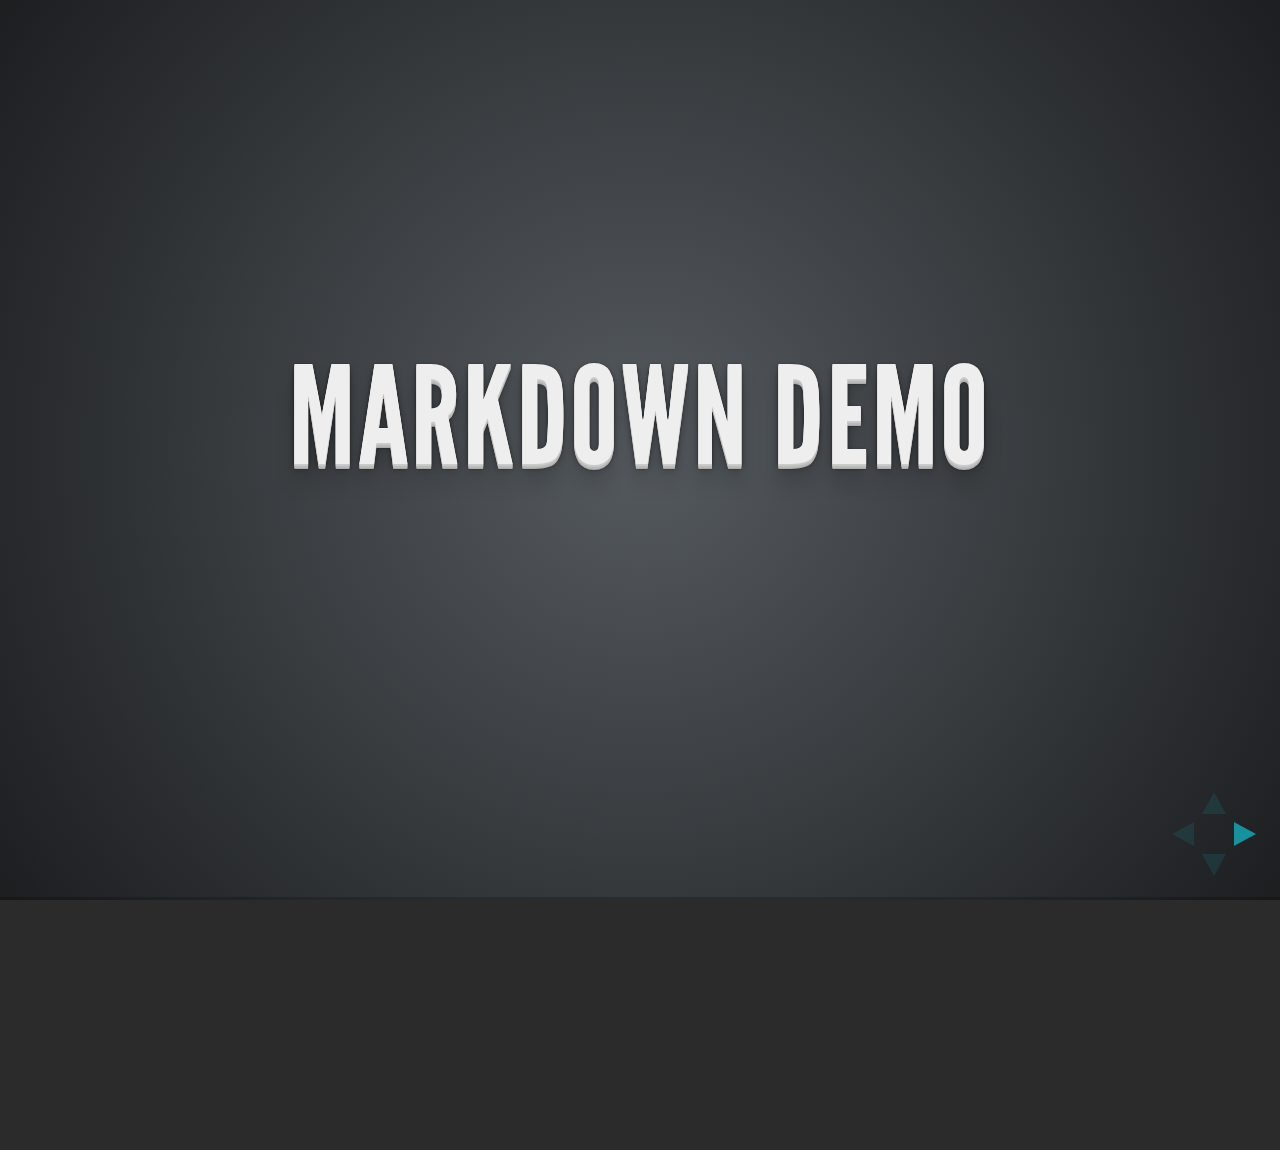
==== plugin/markdown/example.html @ 061650fe "Commit initial" ====
<!doctype html>
<html lang="en">

	<head>
		<meta charset="utf-8">

		<title>reveal.js - Markdown Demo</title>

		<link rel="stylesheet" href="../../css/reveal.css">
		<link rel="stylesheet" href="../../css/theme/default.css" id="theme">
	</head>

	<body>

		<div class="reveal">

			<div class="slides">

                <!-- Use external markdown resource, and separate slides by three newlines; vertical slides by two newlines -->
                <section data-markdown="example.md" data-separator="^\n\n\n" data-vertical="^\n\n"></section>

                <!-- Slides are separated by three dashes (quick 'n dirty regular expression) -->
                <section data-markdown data-separator="---">
                    <script type="text/template">
                        ## Demo 1
                        Slide 1
                        ---
                        ## Demo 1
                        Slide 2
                        ---
                        ## Demo 1
                        Slide 3
                    </script>
                </section>

                <!-- Slides are separated by newline + three dashes + newline, vertical slides identical but two dashes -->
                <section data-markdown data-separator="^\n---\n$" data-vertical="^\n--\n$">
                    <script type="text/template">
                        ## Demo 2
                        Slide 1.1

                        --

                        ## Demo 2
                        Slide 1.2

                        ---

                        ## Demo 2
                        Slide 2
                    </script>
                </section>

                <!-- No "extra" slides, since there are no separators defined (so they'll become horizontal rulers) -->
                <section data-markdown>
                    <script type="text/template">
                        A

                        ---

                        B

                        ---

                        C
                    </script>
                </section>

            </div>
		</div>

		<script src="../../lib/js/head.min.js"></script>
		<script src="../../js/reveal.js"></script>

		<script>

			Reveal.initialize({
				controls: true,
				progress: true,
				history: true,
				center: true,

				theme: Reveal.getQueryHash().theme,
				transition: Reveal.getQueryHash().transition || 'default',

				// Optional libraries used to extend on reveal.js
				dependencies: [
					{ src: '../../lib/js/classList.js', condition: function() { return !document.body.classList; } },
					{ src: 'showdown.js', condition: function() { return !!document.querySelector( '[data-markdown]' ); } },
					{ src: 'markdown.js', condition: function() { return !!document.querySelector( '[data-markdown]' ); } }
				]
			});

		</script>

	</body>
</html>
---- css/reveal.css ----
@charset "UTF-8";

/*!
 * reveal.js
 * http://lab.hakim.se/reveal-js
 * MIT licensed
 *
 * Copyright (C) 2013 Hakim El Hattab, http://hakim.se
 */


/*********************************************
 * RESET STYLES
 *********************************************/

html, body, .reveal div, .reveal span, .reveal applet, .reveal object, .reveal iframe,
.reveal h1, .reveal h2, .reveal h3, .reveal h4, .reveal h5, .reveal h6, .reveal p, .reveal blockquote, .reveal pre,
.reveal a, .reveal abbr, .reveal acronym, .reveal address, .reveal big, .reveal cite, .reveal code,
.reveal del, .reveal dfn, .reveal em, .reveal img, .reveal ins, .reveal kbd, .reveal q, .reveal s, .reveal samp,
.reveal small, .reveal strike, .reveal strong, .reveal sub, .reveal sup, .reveal tt, .reveal var,
.reveal b, .reveal u, .reveal i, .reveal center,
.reveal dl, .reveal dt, .reveal dd, .reveal ol, .reveal ul, .reveal li,
.reveal fieldset, .reveal form, .reveal label, .reveal legend,
.reveal table, .reveal caption, .reveal tbody, .reveal tfoot, .reveal thead, .reveal tr, .reveal th, .reveal td,
.reveal article, .reveal aside, .reveal canvas, .reveal details, .reveal embed,
.reveal figure, .reveal figcaption, .reveal footer, .reveal header, .reveal hgroup,
.reveal menu, .reveal nav, .reveal output, .reveal ruby, .reveal section, .reveal summary,
.reveal time, .reveal mark, .reveal audio, video {
	margin: 0;
	padding: 0;
	border: 0;
	font-size: 100%;
	font: inherit;
	vertical-align: baseline;
}

.reveal article, .reveal aside, .reveal details, .reveal figcaption, .reveal figure,
.reveal footer, .reveal header, .reveal hgroup, .reveal menu, .reveal nav, .reveal section {
	display: block;
}


/*********************************************
 * GLOBAL STYLES
 *********************************************/

html,
body {
	width: 100%;
	height: 100%;
	overflow: hidden;
}

body {
	position: relative;
	line-height: 1;
}

::selection {
	background: #FF5E99;
	color: #fff;
	text-shadow: none;
}


/*********************************************
 * HEADERS
 *********************************************/

.reveal h1,
.reveal h2,
.reveal h3,
.reveal h4,
.reveal h5,
.reveal h6 {
	-webkit-hyphens: auto;
	   -moz-hyphens: auto;
	        hyphens: auto;

	word-wrap: break-word;
}

.reveal h1 { font-size: 3.77em; }
.reveal h2 { font-size: 2.11em;	}
.reveal h3 { font-size: 1.55em;	}
.reveal h4 { font-size: 1em;	}


/*********************************************
 * VIEW FRAGMENTS
 *********************************************/

.reveal .slides section .fragment {
	opacity: 0;

	-webkit-transition: all .2s ease;
	   -moz-transition: all .2s ease;
	    -ms-transition: all .2s ease;
	     -o-transition: all .2s ease;
	        transition: all .2s ease;
}
	.reveal .slides section .fragment.visible {
		opacity: 1;
	}

.reveal .slides section .fragment.grow {
	opacity: 1;
}
	.reveal .slides section .fragment.grow.visible {
		-webkit-transform: scale( 1.3 );
		   -moz-transform: scale( 1.3 );
		    -ms-transform: scale( 1.3 );
		     -o-transform: scale( 1.3 );
		        transform: scale( 1.3 );
	}

.reveal .slides section .fragment.shrink {
	opacity: 1;
}
	.reveal .slides section .fragment.shrink.visible {
		-webkit-transform: scale( 0.7 );
		   -moz-transform: scale( 0.7 );
		    -ms-transform: scale( 0.7 );
		     -o-transform: scale( 0.7 );
		        transform: scale( 0.7 );
	}

.reveal .slides section .fragment.roll-in {
	opacity: 0;

	-webkit-transform: rotateX( 90deg );
	   -moz-transform: rotateX( 90deg );
	    -ms-transform: rotateX( 90deg );
	     -o-transform: rotateX( 90deg );
	        transform: rotateX( 90deg );
}
	.reveal .slides section .fragment.roll-in.visible {
		opacity: 1;

		-webkit-transform: rotateX( 0 );
		   -moz-transform: rotateX( 0 );
		    -ms-transform: rotateX( 0 );
		     -o-transform: rotateX( 0 );
		        transform: rotateX( 0 );
	}

.reveal .slides section .fragment.fade-out {
	opacity: 1;
}
	.reveal .slides section .fragment.fade-out.visible {
		opacity: 0;
	}

.reveal .slides section .fragment.highlight-red,
.reveal .slides section .fragment.highlight-green,
.reveal .slides section .fragment.highlight-blue {
	opacity: 1;
}
	.reveal .slides section .fragment.highlight-red.visible {
		color: #ff2c2d
	}
	.reveal .slides section .fragment.highlight-green.visible {
		color: #17ff2e;
	}
	.reveal .slides section .fragment.highlight-blue.visible {
		color: #1b91ff;
	}


/*********************************************
 * DEFAULT ELEMENT STYLES
 *********************************************/

/* Fixes issue in Chrome where italic fonts did not appear when printing to PDF */
.reveal:after {
  content: '';
  font-style: italic;
}

/* Ensure certain elements are never larger than the slide itself */
.reveal img,
.reveal video,
.reveal iframe {
	max-width: 95%;
	max-height: 95%;
}

/** Prevents layering issues in certain browser/transition combinations */
.reveal a {
	position: relative;
}

.reveal strong,
.reveal b {
	font-weight: bold;
}

.reveal em,
.reveal i {
	font-style: italic;
}

.reveal ol,
.reveal ul {
	display: inline-block;

	text-align: left;
	margin: 0 0 0 1em;
}

.reveal ol {
	list-style-type: decimal;
}

.reveal ul {
	list-style-type: disc;
}

.reveal ul ul {
	list-style-type: square;
}

.reveal ul ul ul {
	list-style-type: circle;
}

.reveal ul ul,
.reveal ul ol,
.reveal ol ol,
.reveal ol ul {
	display: block;
	margin-left: 40px;
}

.reveal p {
	margin-bottom: 10px;
	line-height: 1.2em;
}

.reveal q,
.reveal blockquote {
	quotes: none;
}

.reveal blockquote {
	display: block;
	position: relative;
	width: 70%;
	margin: 5px auto;
	padding: 5px;

	font-style: italic;
	background: rgba(255, 255, 255, 0.05);
	box-shadow: 0px 0px 2px rgba(0,0,0,0.2);
}
	.reveal blockquote p:first-child,
	.reveal blockquote p:last-child {
		display: inline-block;
	}
	.reveal blockquote:before {
		content: '\201C';
	}
	.reveal blockquote:after {
		content: '\201D';
	}

.reveal q {
	font-style: italic;
}
	.reveal q:before {
		content: '\201C';
	}
	.reveal q:after {
		content: '\201D';
	}

.reveal pre {
	display: block;
	position: relative;
	width: 90%;
	margin: 15px auto;

	text-align: left;
	font-size: 0.55em;
	font-family: monospace;
	line-height: 1.2em;

	word-wrap: break-word;

	box-shadow: 0px 0px 6px rgba(0,0,0,0.3);
}
.reveal pre code {
	padding: 5px;
}

.reveal code {
	font-family: monospace;
	overflow: auto;
	max-height: 400px;
}

.reveal table th,
.reveal table td {
	text-align: left;
	padding-right: .3em;
}

.reveal table th {
	text-shadow: rgb(255,255,255) 1px 1px 2px;
}

.reveal sup {
	vertical-align: super;
}
.reveal sub {
	vertical-align: sub;
}

.reveal small {
	display: inline-block;
	font-size: 0.6em;
	line-height: 1.2em;
	vertical-align: top;
}

.reveal small * {
	vertical-align: top;
}


/*********************************************
 * CONTROLS
 *********************************************/

.reveal .controls {
	display: none;
	position: fixed;
	width: 110px;
	height: 110px;
	z-index: 30;
	right: 10px;
	bottom: 10px;
}

.reveal .controls div {
	position: absolute;
	opacity: 0.1;
	width: 0;
	height: 0;
	border: 12px solid transparent;

	-webkit-transition: opacity 0.2s ease;
	   -moz-transition: opacity 0.2s ease;
	    -ms-transition: opacity 0.2s ease;
	     -o-transition: opacity 0.2s ease;
	        transition: opacity 0.2s ease;
}

.reveal .controls div.enabled {
	opacity: 0.6;
	cursor: pointer;
}

.reveal .controls div.enabled:active {
	margin-top: 1px;
}

.reveal .controls div.navigate-left {
	top: 42px;

	border-right-width: 22px;
	border-right-color: #eee;
}

.reveal .controls div.navigate-right {
	left: 74px;
	top: 42px;

	border-left-width: 22px;
	border-left-color: #eee;
}

.reveal .controls div.navigate-up {
	left: 42px;

	border-bottom-width: 22px;
	border-bottom-color: #eee;
}

.reveal .controls div.navigate-down {
	left: 42px;
	top: 74px;

	border-top-width: 22px;
	border-top-color: #eee;
}


/*********************************************
 * PROGRESS BAR
 *********************************************/

.reveal .progress {
	position: fixed;
	display: none;
	height: 3px;
	width: 100%;
	bottom: 0;
	left: 0;
	z-index: 10;
}
	.reveal .progress:after {
		content: '';
		display: 'block';
		position: absolute;
		height: 20px;
		width: 100%;
		top: -20px;
	}
	.reveal .progress span {
		display: block;
		height: 100%;
		width: 0px;

		-webkit-transition: width 800ms cubic-bezier(0.260, 0.860, 0.440, 0.985);
		   -moz-transition: width 800ms cubic-bezier(0.260, 0.860, 0.440, 0.985);
		    -ms-transition: width 800ms cubic-bezier(0.260, 0.860, 0.440, 0.985);
		     -o-transition: width 800ms cubic-bezier(0.260, 0.860, 0.440, 0.985);
		        transition: width 800ms cubic-bezier(0.260, 0.860, 0.440, 0.985);
	}


/*********************************************
 * ROLLING LINKS
 *********************************************/

.reveal .roll {
	display: inline-block;
	line-height: 1.2;
	overflow: hidden;

	vertical-align: top;

	-webkit-perspective: 400px;
	   -moz-perspective: 400px;
	    -ms-perspective: 400px;
	        perspective: 400px;

	-webkit-perspective-origin: 50% 50%;
	   -moz-perspective-origin: 50% 50%;
	    -ms-perspective-origin: 50% 50%;
	        perspective-origin: 50% 50%;
}
	.reveal .roll:hover {
		background: none;
		text-shadow: none;
	}
.reveal .roll span {
	display: block;
	position: relative;
	padding: 0 2px;

	pointer-events: none;

	-webkit-transition: all 400ms ease;
	   -moz-transition: all 400ms ease;
	    -ms-transition: all 400ms ease;
	        transition: all 400ms ease;

	-webkit-transform-origin: 50% 0%;
	   -moz-transform-origin: 50% 0%;
	    -ms-transform-origin: 50% 0%;
	        transform-origin: 50% 0%;

	-webkit-transform-style: preserve-3d;
	   -moz-transform-style: preserve-3d;
	    -ms-transform-style: preserve-3d;
	        transform-style: preserve-3d;

	-webkit-backface-visibility: hidden;
	   -moz-backface-visibility: hidden;
	        backface-visibility: hidden;
}
	.reveal .roll:hover span {
	    background: rgba(0,0,0,0.5);

	    -webkit-transform: translate3d( 0px, 0px, -45px ) rotateX( 90deg );
	       -moz-transform: translate3d( 0px, 0px, -45px ) rotateX( 90deg );
	        -ms-transform: translate3d( 0px, 0px, -45px ) rotateX( 90deg );
	            transform: translate3d( 0px, 0px, -45px ) rotateX( 90deg );
	}
.reveal .roll span:after {
	content: attr(data-title);

	display: block;
	position: absolute;
	left: 0;
	top: 0;
	padding: 0 2px;

	-webkit-transform-origin: 50% 0%;
	   -moz-transform-origin: 50% 0%;
	    -ms-transform-origin: 50% 0%;
	        transform-origin: 50% 0%;

	-webkit-transform: translate3d( 0px, 110%, 0px ) rotateX( -90deg );
	   -moz-transform: translate3d( 0px, 110%, 0px ) rotateX( -90deg );
	    -ms-transform: translate3d( 0px, 110%, 0px ) rotateX( -90deg );
	        transform: translate3d( 0px, 110%, 0px ) rotateX( -90deg );
}


/*********************************************
 * SLIDES
 *********************************************/

.reveal {
	position: relative;
	width: 100%;
	height: 100%;
}

.reveal .slides {
	position: absolute;
	width: 100%;
	height: 100%;
	left: 50%;
	top: 50%;

	overflow: visible;
	z-index: 1;
	text-align: center;

	-webkit-transition: -webkit-perspective .4s ease;
	   -moz-transition: -moz-perspective .4s ease;
	    -ms-transition: -ms-perspective .4s ease;
	     -o-transition: -o-perspective .4s ease;
	        transition: perspective .4s ease;

	-webkit-perspective: 600px;
	   -moz-perspective: 600px;
	    -ms-perspective: 600px;
	        perspective: 600px;

	-webkit-perspective-origin: 0px -100px;
	   -moz-perspective-origin: 0px -100px;
	    -ms-perspective-origin: 0px -100px;
	        perspective-origin: 0px -100px;
}

.reveal .slides>section,
.reveal .slides>section>section {
	display: none;
	position: absolute;
	width: 100%;
	padding: 20px 0px;

	z-index: 10;
	line-height: 1.2em;
	font-weight: normal;

	-webkit-transform-style: preserve-3d;
	   -moz-transform-style: preserve-3d;
	    -ms-transform-style: preserve-3d;
	        transform-style: preserve-3d;

	-webkit-transition: -webkit-transform-origin 800ms cubic-bezier(0.260, 0.860, 0.440, 0.985),
						-webkit-transform 800ms cubic-bezier(0.260, 0.860, 0.440, 0.985),
	                    visibility 800ms cubic-bezier(0.260, 0.860, 0.440, 0.985),
	                    opacity 800ms cubic-bezier(0.260, 0.860, 0.440, 0.985);
	   -moz-transition: -moz-transform-origin 800ms cubic-bezier(0.260, 0.860, 0.440, 0.985),
	   					-moz-transform 800ms cubic-bezier(0.260, 0.860, 0.440, 0.985),
	                    visibility 800ms cubic-bezier(0.260, 0.860, 0.440, 0.985),
	                    opacity 800ms cubic-bezier(0.260, 0.860, 0.440, 0.985);
	    -ms-transition: -ms-transform-origin 800ms cubic-bezier(0.260, 0.860, 0.440, 0.985),
	    				-ms-transform 800ms cubic-bezier(0.260, 0.860, 0.440, 0.985),
	                    visibility 800ms cubic-bezier(0.260, 0.860, 0.440, 0.985),
	                    opacity 800ms cubic-bezier(0.260, 0.860, 0.440, 0.985);
	     -o-transition: -o-transform-origin 800ms cubic-bezier(0.260, 0.860, 0.440, 0.985),
	     				-o-transform 800ms cubic-bezier(0.260, 0.860, 0.440, 0.985),
	                    visibility 800ms cubic-bezier(0.260, 0.860, 0.440, 0.985),
	                    opacity 800ms cubic-bezier(0.260, 0.860, 0.440, 0.985);
	        transition: transform-origin 800ms cubic-bezier(0.260, 0.860, 0.440, 0.985),
	        			transform 800ms cubic-bezier(0.260, 0.860, 0.440, 0.985),
	                    visibility 800ms cubic-bezier(0.260, 0.860, 0.440, 0.985),
	                    opacity 800ms cubic-bezier(0.260, 0.860, 0.440, 0.985);
}

.reveal .slides>section {
	left: -50%;
	top: -50%;
}

.reveal .slides>section.stack {
	padding-top: 0;
	padding-bottom: 0;
}

.reveal .slides>section.present,
.reveal .slides>section>section.present {
	display: block;
	z-index: 11;
	opacity: 1;
}

.reveal.center,
.reveal.center .slides,
.reveal.center .slides section {
	min-height: auto !important;
}



/*********************************************
 * DEFAULT TRANSITION
 *********************************************/

.reveal .slides>section.past {
	display: block;
	opacity: 0;

	-webkit-transform: translate3d(-100%, 0, 0) rotateY(-90deg) translate3d(-100%, 0, 0);
	   -moz-transform: translate3d(-100%, 0, 0) rotateY(-90deg) translate3d(-100%, 0, 0);
	    -ms-transform: translate3d(-100%, 0, 0) rotateY(-90deg) translate3d(-100%, 0, 0);
	        transform: translate3d(-100%, 0, 0) rotateY(-90deg) translate3d(-100%, 0, 0);
}
.reveal .slides>section.future {
	display: block;
	opacity: 0;

	-webkit-transform: translate3d(100%, 0, 0) rotateY(90deg) translate3d(100%, 0, 0);
	   -moz-transform: translate3d(100%, 0, 0) rotateY(90deg) translate3d(100%, 0, 0);
	    -ms-transform: translate3d(100%, 0, 0) rotateY(90deg) translate3d(100%, 0, 0);
	        transform: translate3d(100%, 0, 0) rotateY(90deg) translate3d(100%, 0, 0);
}

.reveal .slides>section>section.past {
	display: block;
	opacity: 0;

	-webkit-transform: translate3d(0, -300px, 0) rotateX(70deg) translate3d(0, -300px, 0);
	   -moz-transform: translate3d(0, -300px, 0) rotateX(70deg) translate3d(0, -300px, 0);
	    -ms-transform: translate3d(0, -300px, 0) rotateX(70deg) translate3d(0, -300px, 0);
	        transform: translate3d(0, -300px, 0) rotateX(70deg) translate3d(0, -300px, 0);
}
.reveal .slides>section>section.future {
	display: block;
	opacity: 0;

	-webkit-transform: translate3d(0, 300px, 0) rotateX(-70deg) translate3d(0, 300px, 0);
	   -moz-transform: translate3d(0, 300px, 0) rotateX(-70deg) translate3d(0, 300px, 0);
	    -ms-transform: translate3d(0, 300px, 0) rotateX(-70deg) translate3d(0, 300px, 0);
	        transform: translate3d(0, 300px, 0) rotateX(-70deg) translate3d(0, 300px, 0);
}


/*********************************************
 * CONCAVE TRANSITION
 *********************************************/

.reveal.concave  .slides>section.past {
	-webkit-transform: translate3d(-100%, 0, 0) rotateY(90deg) translate3d(-100%, 0, 0);
	   -moz-transform: translate3d(-100%, 0, 0) rotateY(90deg) translate3d(-100%, 0, 0);
	    -ms-transform: translate3d(-100%, 0, 0) rotateY(90deg) translate3d(-100%, 0, 0);
	        transform: translate3d(-100%, 0, 0) rotateY(90deg) translate3d(-100%, 0, 0);
}
.reveal.concave  .slides>section.future {
	-webkit-transform: translate3d(100%, 0, 0) rotateY(-90deg) translate3d(100%, 0, 0);
	   -moz-transform: translate3d(100%, 0, 0) rotateY(-90deg) translate3d(100%, 0, 0);
	    -ms-transform: translate3d(100%, 0, 0) rotateY(-90deg) translate3d(100%, 0, 0);
	        transform: translate3d(100%, 0, 0) rotateY(-90deg) translate3d(100%, 0, 0);
}

.reveal.concave  .slides>section>section.past {
	-webkit-transform: translate3d(0, -80%, 0) rotateX(-70deg) translate3d(0, -80%, 0);
	   -moz-transform: translate3d(0, -80%, 0) rotateX(-70deg) translate3d(0, -80%, 0);
	    -ms-transform: translate3d(0, -80%, 0) rotateX(-70deg) translate3d(0, -80%, 0);
	        transform: translate3d(0, -80%, 0) rotateX(-70deg) translate3d(0, -80%, 0);
}
.reveal.concave  .slides>section>section.future {
	-webkit-transform: translate3d(0, 80%, 0) rotateX(70deg) translate3d(0, 80%, 0);
	   -moz-transform: translate3d(0, 80%, 0) rotateX(70deg) translate3d(0, 80%, 0);
	    -ms-transform: translate3d(0, 80%, 0) rotateX(70deg) translate3d(0, 80%, 0);
	        transform: translate3d(0, 80%, 0) rotateX(70deg) translate3d(0, 80%, 0);
}


/*********************************************
 * ZOOM TRANSITION
 *********************************************/

.reveal.zoom .slides>section.past {
	opacity: 0;
	visibility: hidden;

	-webkit-transform: scale(16);
	   -moz-transform: scale(16);
	    -ms-transform: scale(16);
	     -o-transform: scale(16);
	        transform: scale(16);
}
.reveal.zoom .slides>section.future {
	opacity: 0;
	visibility: hidden;

	-webkit-transform: scale(0.2);
	   -moz-transform: scale(0.2);
	    -ms-transform: scale(0.2);
	     -o-transform: scale(0.2);
	        transform: scale(0.2);
}

.reveal.zoom .slides>section>section.past {
	-webkit-transform: translate(0, -150%);
	   -moz-transform: translate(0, -150%);
	    -ms-transform: translate(0, -150%);
	     -o-transform: translate(0, -150%);
	        transform: translate(0, -150%);
}
.reveal.zoom .slides>section>section.future {
	-webkit-transform: translate(0, 150%);
	   -moz-transform: translate(0, 150%);
	    -ms-transform: translate(0, 150%);
	     -o-transform: translate(0, 150%);
	        transform: translate(0, 150%);
}


/*********************************************
 * LINEAR TRANSITION
 *********************************************/

.reveal.linear .slides>section.past {
	-webkit-transform: translate(-150%, 0);
	   -moz-transform: translate(-150%, 0);
	    -ms-transform: translate(-150%, 0);
	     -o-transform: translate(-150%, 0);
	        transform: translate(-150%, 0);
}
.reveal.linear .slides>section.future {
	-webkit-transform: translate(150%, 0);
	   -moz-transform: translate(150%, 0);
	    -ms-transform: translate(150%, 0);
	     -o-transform: translate(150%, 0);
	        transform: translate(150%, 0);
}

.reveal.linear .slides>section>section.past {
	-webkit-transform: translate(0, -150%);
	   -moz-transform: translate(0, -150%);
	    -ms-transform: translate(0, -150%);
	     -o-transform: translate(0, -150%);
	        transform: translate(0, -150%);
}
.reveal.linear .slides>section>section.future {
	-webkit-transform: translate(0, 150%);
	   -moz-transform: translate(0, 150%);
	    -ms-transform: translate(0, 150%);
	     -o-transform: translate(0, 150%);
	        transform: translate(0, 150%);
}


/*********************************************
 * CUBE TRANSITION
 *********************************************/

.reveal.cube .slides {
	-webkit-perspective: 1300px;
	   -moz-perspective: 1300px;
	    -ms-perspective: 1300px;
	        perspective: 1300px;
}

.reveal.cube .slides section {
	padding: 30px;
	min-height: 600px;

	-webkit-backface-visibility: hidden;
	   -moz-backface-visibility: hidden;
	    -ms-backface-visibility: hidden;
	        backface-visibility: hidden;

	-webkit-box-sizing: border-box;
	   -moz-box-sizing: border-box;
	        box-sizing: border-box;
}
	.reveal.center.cube .slides section {
		min-height: auto;
	}
	.reveal.cube .slides section:not(.stack):before {
		content: '';
		position: absolute;
		display: block;
		width: 100%;
		height: 100%;
		left: 0;
		top: 0;
		background: rgba(0,0,0,0.1);
		border-radius: 4px;

		-webkit-transform: translateZ( -20px );
		   -moz-transform: translateZ( -20px );
		    -ms-transform: translateZ( -20px );
		     -o-transform: translateZ( -20px );
		        transform: translateZ( -20px );
	}
	.reveal.cube .slides section:not(.stack):after {
		content: '';
		position: absolute;
		display: block;
		width: 90%;
		height: 30px;
		left: 5%;
		bottom: 0;
		background: none;
		z-index: 1;

		border-radius: 4px;
		box-shadow: 0px 95px 25px rgba(0,0,0,0.2);

		-webkit-transform: translateZ(-90px) rotateX( 65deg );
		   -moz-transform: translateZ(-90px) rotateX( 65deg );
		    -ms-transform: translateZ(-90px) rotateX( 65deg );
		     -o-transform: translateZ(-90px) rotateX( 65deg );
		        transform: translateZ(-90px) rotateX( 65deg );
	}

.reveal.cube .slides>section.stack {
	padding: 0;
	background: none;
}

.reveal.cube .slides>section.past {
	-webkit-transform-origin: 100% 0%;
	   -moz-transform-origin: 100% 0%;
	    -ms-transform-origin: 100% 0%;
	        transform-origin: 100% 0%;

	-webkit-transform: translate3d(-100%, 0, 0) rotateY(-90deg);
	   -moz-transform: translate3d(-100%, 0, 0) rotateY(-90deg);
	    -ms-transform: translate3d(-100%, 0, 0) rotateY(-90deg);
	        transform: translate3d(-100%, 0, 0) rotateY(-90deg);
}

.reveal.cube .slides>section.future {
	-webkit-transform-origin: 0% 0%;
	   -moz-transform-origin: 0% 0%;
	    -ms-transform-origin: 0% 0%;
	        transform-origin: 0% 0%;

	-webkit-transform: translate3d(100%, 0, 0) rotateY(90deg);
	   -moz-transform: translate3d(100%, 0, 0) rotateY(90deg);
	    -ms-transform: translate3d(100%, 0, 0) rotateY(90deg);
	        transform: translate3d(100%, 0, 0) rotateY(90deg);
}

.reveal.cube .slides>section>section.past {
	-webkit-transform-origin: 0% 100%;
	   -moz-transform-origin: 0% 100%;
	    -ms-transform-origin: 0% 100%;
	        transform-origin: 0% 100%;

	-webkit-transform: translate3d(0, -100%, 0) rotateX(90deg);
	   -moz-transform: translate3d(0, -100%, 0) rotateX(90deg);
	    -ms-transform: translate3d(0, -100%, 0) rotateX(90deg);
	        transform: translate3d(0, -100%, 0) rotateX(90deg);
}

.reveal.cube .slides>section>section.future {
	-webkit-transform-origin: 0% 0%;
	   -moz-transform-origin: 0% 0%;
	    -ms-transform-origin: 0% 0%;
	        transform-origin: 0% 0%;

	-webkit-transform: translate3d(0, 100%, 0) rotateX(-90deg);
	   -moz-transform: translate3d(0, 100%, 0) rotateX(-90deg);
	    -ms-transform: translate3d(0, 100%, 0) rotateX(-90deg);
	        transform: translate3d(0, 100%, 0) rotateX(-90deg);
}


/*********************************************
 * PAGE TRANSITION
 *********************************************/

.reveal.page .slides {
	-webkit-perspective-origin: 0% 50%;
	   -moz-perspective-origin: 0% 50%;
	    -ms-perspective-origin: 0% 50%;
	        perspective-origin: 0% 50%;

	-webkit-perspective: 3000px;
	   -moz-perspective: 3000px;
	    -ms-perspective: 3000px;
	        perspective: 3000px;
}

.reveal.page .slides section {
	padding: 30px;
	min-height: 600px;

	-webkit-box-sizing: border-box;
	   -moz-box-sizing: border-box;
	        box-sizing: border-box;
}
	.reveal.page .slides section.past {
		z-index: 12;
	}
	.reveal.page .slides section:not(.stack):before {
		content: '';
		position: absolute;
		display: block;
		width: 100%;
		height: 100%;
		left: 0;
		top: 0;
		background: rgba(0,0,0,0.1);

		-webkit-transform: translateZ( -20px );
		   -moz-transform: translateZ( -20px );
		    -ms-transform: translateZ( -20px );
		     -o-transform: translateZ( -20px );
		        transform: translateZ( -20px );
	}
	.reveal.page .slides section:not(.stack):after {
		content: '';
		position: absolute;
		display: block;
		width: 90%;
		height: 30px;
		left: 5%;
		bottom: 0;
		background: none;
		z-index: 1;

		border-radius: 4px;
		box-shadow: 0px 95px 25px rgba(0,0,0,0.2);

		-webkit-transform: translateZ(-90px) rotateX( 65deg );
	}

.reveal.page .slides>section.stack {
	padding: 0;
	background: none;
}

.reveal.page .slides>section.past {
	-webkit-transform-origin: 0% 0%;
	   -moz-transform-origin: 0% 0%;
	    -ms-transform-origin: 0% 0%;
	        transform-origin: 0% 0%;

	-webkit-transform: translate3d(-40%, 0, 0) rotateY(-80deg);
	   -moz-transform: translate3d(-40%, 0, 0) rotateY(-80deg);
	    -ms-transform: translate3d(-40%, 0, 0) rotateY(-80deg);
	        transform: translate3d(-40%, 0, 0) rotateY(-80deg);
}

.reveal.page .slides>section.future {
	-webkit-transform-origin: 100% 0%;
	   -moz-transform-origin: 100% 0%;
	    -ms-transform-origin: 100% 0%;
	        transform-origin: 100% 0%;

	-webkit-transform: translate3d(0, 0, 0);
	   -moz-transform: translate3d(0, 0, 0);
	    -ms-transform: translate3d(0, 0, 0);
	        transform: translate3d(0, 0, 0);
}

.reveal.page .slides>section>section.past {
	-webkit-transform-origin: 0% 0%;
	   -moz-transform-origin: 0% 0%;
	    -ms-transform-origin: 0% 0%;
	        transform-origin: 0% 0%;

	-webkit-transform: translate3d(0, -40%, 0) rotateX(80deg);
	   -moz-transform: translate3d(0, -40%, 0) rotateX(80deg);
	    -ms-transform: translate3d(0, -40%, 0) rotateX(80deg);
	        transform: translate3d(0, -40%, 0) rotateX(80deg);
}

.reveal.page .slides>section>section.future {
	-webkit-transform-origin: 0% 100%;
	   -moz-transform-origin: 0% 100%;
	    -ms-transform-origin: 0% 100%;
	        transform-origin: 0% 100%;

	-webkit-transform: translate3d(0, 0, 0);
	   -moz-transform: translate3d(0, 0, 0);
	    -ms-transform: translate3d(0, 0, 0);
	        transform: translate3d(0, 0, 0);
}


/*********************************************
 * FADE TRANSITION
 *********************************************/

.reveal.fade .slides section,
.reveal.fade .slides>section>section {
    -webkit-transform: none;
	   -moz-transform: none;
	    -ms-transform: none;
	     -o-transform: none;
	        transform: none;

	-webkit-transition: opacity 0.5s;
	   -moz-transition: opacity 0.5s;
	    -ms-transition: opacity 0.5s;
	     -o-transition: opacity 0.5s;
	        transition: opacity 0.5s;
}


.reveal.fade.overview .slides section,
.reveal.fade.overview .slides>section>section,
.reveal.fade.exit-overview .slides section,
.reveal.fade.exit-overview .slides>section>section {
	-webkit-transition: none;
	   -moz-transition: none;
	    -ms-transition: none;
	     -o-transition: none;
	        transition: none;
}


/*********************************************
 * NO TRANSITION
 *********************************************/

.reveal.none .slides section {
	-webkit-transform: none;
	   -moz-transform: none;
	    -ms-transform: none;
	     -o-transform: none;
	        transform: none;

	-webkit-transition: none;
	   -moz-transition: none;
	    -ms-transition: none;
	     -o-transition: none;
	        transition: none;
}


/*********************************************
 * OVERVIEW
 *********************************************/

.reveal.overview .slides {
	-webkit-perspective-origin: 0% 0%;
	   -moz-perspective-origin: 0% 0%;
	    -ms-perspective-origin: 0% 0%;
	        perspective-origin: 0% 0%;

	-webkit-perspective: 700px;
	   -moz-perspective: 700px;
	    -ms-perspective: 700px;
	        perspective: 700px;
}

.reveal.overview .slides section {
	height: 600px;
	overflow: hidden;
	opacity: 1!important;
	visibility: visible!important;
	cursor: pointer;
	background: rgba(0,0,0,0.1);
}
.reveal.overview .slides section .fragment {
	opacity: 1;
}
.reveal.overview .slides section:after,
.reveal.overview .slides section:before {
	display: none !important;
}
.reveal.overview .slides section>section {
	opacity: 1;
	cursor: pointer;
}
	.reveal.overview .slides section:hover {
		background: rgba(0,0,0,0.3);
	}
	.reveal.overview .slides section.present {
		background: rgba(0,0,0,0.3);
	}
.reveal.overview .slides>section.stack {
	padding: 0;
	background: none;
	overflow: visible;
}


/*********************************************
 * PAUSED MODE
 *********************************************/

.reveal .pause-overlay {
	position: absolute;
	top: 0;
	left: 0;
	width: 100%;
	height: 100%;
	background: black;
	visibility: hidden;
	opacity: 0;
	z-index: 100;

	-webkit-transition: all 1s ease;
	   -moz-transition: all 1s ease;
	    -ms-transition: all 1s ease;
	     -o-transition: all 1s ease;
	        transition: all 1s ease;
}
.reveal.paused .pause-overlay {
	visibility: visible;
	opacity: 1;
}


/*********************************************
 * FALLBACK
 *********************************************/

.no-transforms {
	overflow-y: auto;
}

.no-transforms .slides {
	width: 80%;
	top: 0;
	left: 50%;
	margin: 0;
	text-align: center;
}

.no-transforms .slides section {
	display: block!important;
	opacity: 1!important;
	position: relative!important;
	height: auto;
	min-height: auto;
	top: 0;
	left: -50%;
	margin: 70px 0;

	-webkit-transform: none;
	   -moz-transform: none;
	    -ms-transform: none;
	        transform: none;
}

.no-transforms .slides section section {
	left: 0;
}

.no-transition {
	-webkit-transition: none;
	   -moz-transition: none;
	    -ms-transition: none;
	     -o-transition: none;
	        transition: none;
}


/*********************************************
 * BACKGROUND STATES
 *********************************************/

.reveal .state-background {
	position: absolute;
	width: 100%;
	height: 100%;
	background: rgba( 0, 0, 0, 0 );

	-webkit-transition: background 800ms ease;
	   -moz-transition: background 800ms ease;
	    -ms-transition: background 800ms ease;
	     -o-transition: background 800ms ease;
	        transition: background 800ms ease;
}
.alert .reveal .state-background {
	background: rgba( 200, 50, 30, 0.6 );
}
.soothe .reveal .state-background {
	background: rgba( 50, 200, 90, 0.4 );
}
.blackout .reveal .state-background {
	background: rgba( 0, 0, 0, 0.6 );
}


/*********************************************
 * RTL SUPPORT
 *********************************************/

.reveal.rtl .slides,
.reveal.rtl .slides h1,
.reveal.rtl .slides h2,
.reveal.rtl .slides h3,
.reveal.rtl .slides h4,
.reveal.rtl .slides h5,
.reveal.rtl .slides h6 {
	direction: rtl;
	font-family: sans-serif;
}

.reveal.rtl pre,
.reveal.rtl code {
	direction: ltr;
}

.reveal.rtl ol,
.reveal.rtl ul {
	text-align: right;
}


/*********************************************
 * SPEAKER NOTES
 *********************************************/

.reveal aside.notes {
	display: none;
}


/*********************************************
 * ZOOM PLUGIN
 *********************************************/

.zoomed .reveal *,
.zoomed .reveal *:before,
.zoomed .reveal *:after {
	-webkit-transform: none !important;
	   -moz-transform: none !important;
	    -ms-transform: none !important;
	        transform: none !important;

	-webkit-backface-visibility: visible !important;
	   -moz-backface-visibility: visible !important;
	    -ms-backface-visibility: visible !important;
	        backface-visibility: visible !important;
}

.zoomed .reveal .progress,
.zoomed .reveal .controls {
	opacity: 0;
}

.zoomed .reveal .roll span {
	background: none;
}

.zoomed .reveal .roll span:after {
	visibility: hidden;
}
---- css/theme/default.css ----
@import url(http://fonts.googleapis.com/css?family=Lato:400,700,400italic,700italic);
/**
 * Default theme for reveal.js.
 * 
 * Copyright (C) 2011-2012 Hakim El Hattab, http://hakim.se
 */
@font-face {
  font-family: 'League Gothic';
  src: url("../../lib/font/league_gothic-webfont.eot");
  src: url("../../lib/font/league_gothic-webfont.eot?#iefix") format("embedded-opentype"), url("../../lib/font/league_gothic-webfont.woff") format("woff"), url("../../lib/font/league_gothic-webfont.ttf") format("truetype"), url("../../lib/font/league_gothic-webfont.svg#LeagueGothicRegular") format("svg");
  font-weight: normal;
  font-style: normal; }

/*********************************************
 * GLOBAL STYLES
 *********************************************/
body {
  background: #1c1e20;
  background: -moz-radial-gradient(center, circle cover, #555a5f 0%, #1c1e20 100%);
  background: -webkit-gradient(radial, center center, 0px, center center, 100%, color-stop(0%, #555a5f), color-stop(100%, #1c1e20));
  background: -webkit-radial-gradient(center, circle cover, #555a5f 0%, #1c1e20 100%);
  background: -o-radial-gradient(center, circle cover, #555a5f 0%, #1c1e20 100%);
  background: -ms-radial-gradient(center, circle cover, #555a5f 0%, #1c1e20 100%);
  background: radial-gradient(center, circle cover, #555a5f 0%, #1c1e20 100%);
  background-color: #2b2b2b; }

.reveal {
  font-family: "Lato", sans-serif;
  font-size: 36px;
  font-weight: 200;
  letter-spacing: -0.02em;
  color: #eeeeee; }

::selection {
  color: white;
  background: #ff5e99;
  text-shadow: none; }

/*********************************************
 * HEADERS
 *********************************************/
.reveal h1,
.reveal h2,
.reveal h3,
.reveal h4,
.reveal h5,
.reveal h6 {
  margin: 0 0 20px 0;
  color: #eeeeee;
  font-family: "League Gothic", Impact, sans-serif;
  line-height: 0.9em;
  letter-spacing: 0.02em;
  text-transform: uppercase;
  text-shadow: 0px 0px 6px rgba(0, 0, 0, 0.2); }

.reveal h1 {
  text-shadow: 0 1px 0 #cccccc, 0 2px 0 #c9c9c9, 0 3px 0 #bbbbbb, 0 4px 0 #b9b9b9, 0 5px 0 #aaaaaa, 0 6px 1px rgba(0, 0, 0, 0.1), 0 0 5px rgba(0, 0, 0, 0.1), 0 1px 3px rgba(0, 0, 0, 0.3), 0 3px 5px rgba(0, 0, 0, 0.2), 0 5px 10px rgba(0, 0, 0, 0.25), 0 20px 20px rgba(0, 0, 0, 0.15); }

/*********************************************
 * LINKS
 *********************************************/
.reveal a:not(.image) {
  color: #13daec;
  text-decoration: none;
  -webkit-transition: color 0.15s ease;
  -moz-transition: color 0.15s ease;
  -ms-transition: color 0.15s ease;
  -o-transition: color 0.15s ease;
  transition: color 0.15s ease; }

.reveal a:not(.image):hover {
  color: #71e9f4;
  text-shadow: none;
  border: none; }

.reveal .roll span:after {
  color: #fff;
  background: #0d99a5; }

/*********************************************
 * IMAGES
 *********************************************/
.reveal section img {
  margin: 15px 0px;
  background: rgba(255, 255, 255, 0.12);
  border: 4px solid #eeeeee;
  box-shadow: 0 0 10px rgba(0, 0, 0, 0.15);
  -webkit-transition: all 0.2s linear;
  -moz-transition: all 0.2s linear;
  -ms-transition: all 0.2s linear;
  -o-transition: all 0.2s linear;
  transition: all 0.2s linear; }

.reveal a:hover img {
  background: rgba(255, 255, 255, 0.2);
  border-color: #13daec;
  box-shadow: 0 0 20px rgba(0, 0, 0, 0.55); }

/*********************************************
 * NAVIGATION CONTROLS
 *********************************************/
.reveal .controls div.navigate-left,
.reveal .controls div.navigate-left.enabled {
  border-right-color: #13daec; }

.reveal .controls div.navigate-right,
.reveal .controls div.navigate-right.enabled {
  border-left-color: #13daec; }

.reveal .controls div.navigate-up,
.reveal .controls div.navigate-up.enabled {
  border-bottom-color: #13daec; }

.reveal .controls div.navigate-down,
.reveal .controls div.navigate-down.enabled {
  border-top-color: #13daec; }

.reveal .controls div.navigate-left.enabled:hover {
  border-right-color: #71e9f4; }

.reveal .controls div.navigate-right.enabled:hover {
  border-left-color: #71e9f4; }

.reveal .controls div.navigate-up.enabled:hover {
  border-bottom-color: #71e9f4; }

.reveal .controls div.navigate-down.enabled:hover {
  border-top-color: #71e9f4; }

/*********************************************
 * PROGRESS BAR
 *********************************************/
.reveal .progress {
  background: rgba(0, 0, 0, 0.2); }

.reveal .progress span {
  background: #13daec;
  -webkit-transition: width 800ms cubic-bezier(0.26, 0.86, 0.44, 0.985);
  -moz-transition: width 800ms cubic-bezier(0.26, 0.86, 0.44, 0.985);
  -ms-transition: width 800ms cubic-bezier(0.26, 0.86, 0.44, 0.985);
  -o-transition: width 800ms cubic-bezier(0.26, 0.86, 0.44, 0.985);
  transition: width 800ms cubic-bezier(0.26, 0.86, 0.44, 0.985); }
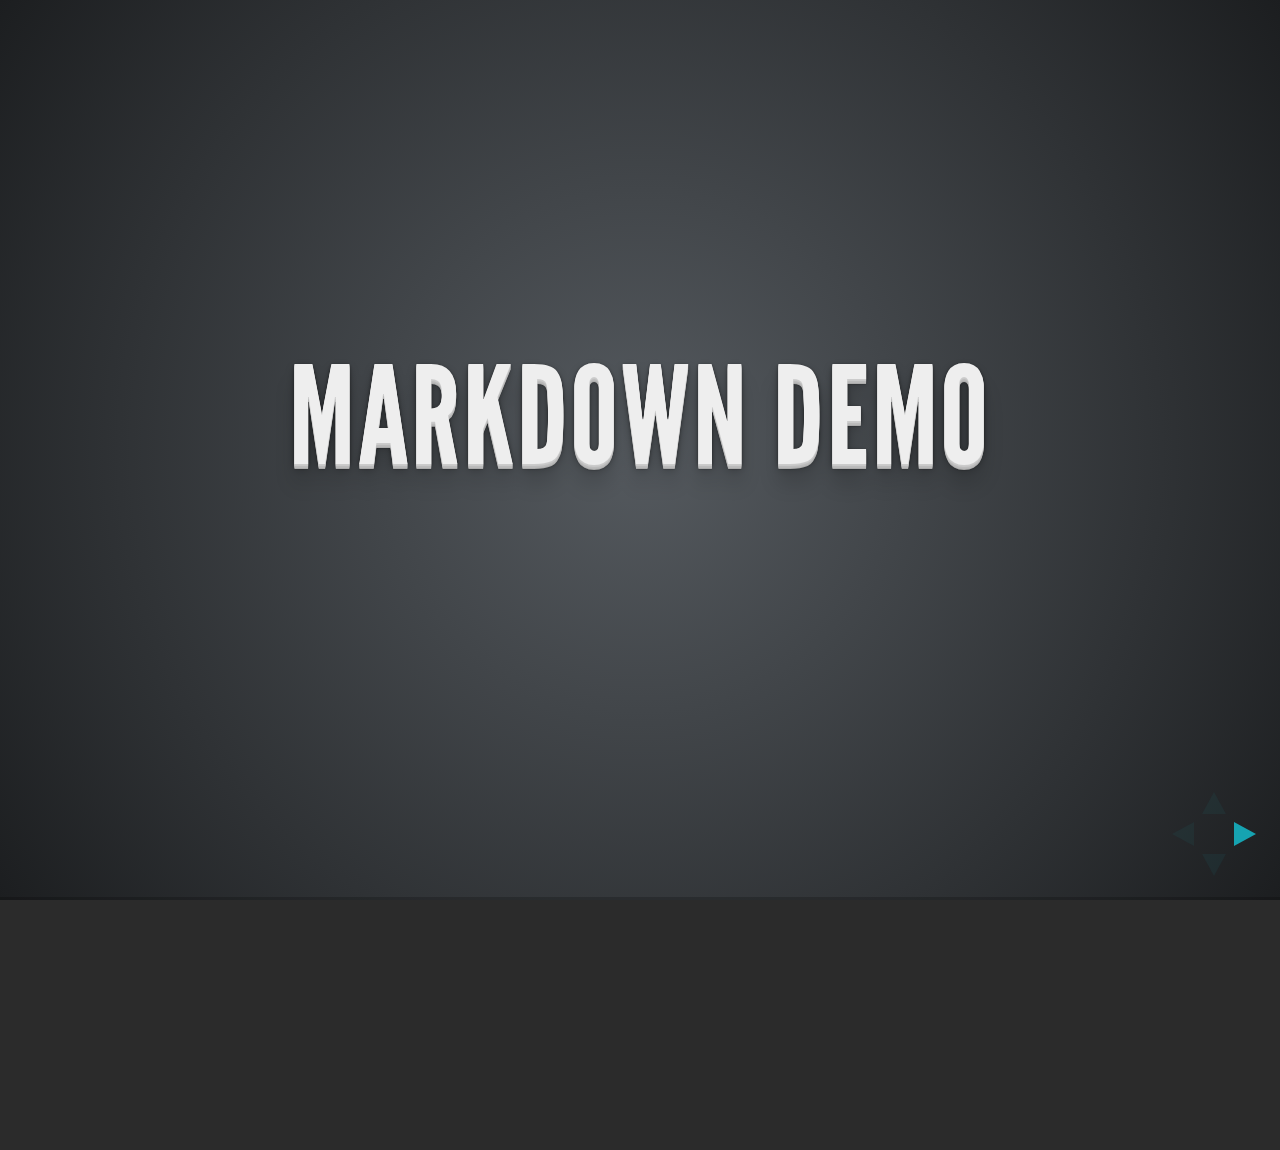
==== commit 55b302e8: "Ajout de l'introduction" ====
--- a/plugin/markdown/example.html
+++ b/plugin/markdown/example.html
@@ -86,7 +86,7 @@
 				// Optional libraries used to extend on reveal.js
 				dependencies: [
 					{ src: '../../lib/js/classList.js', condition: function() { return !document.body.classList; } },
-					{ src: 'showdown.js', condition: function() { return !!document.querySelector( '[data-markdown]' ); } },
+					{ src: 'marked.js', condition: function() { return !!document.querySelector( '[data-markdown]' ); } },
 					{ src: 'markdown.js', condition: function() { return !!document.querySelector( '[data-markdown]' ); } }
 				]
 			});
--- a/css/reveal.css
+++ b/css/reveal.css
@@ -125,6 +125,26 @@
 		        transform: scale( 0.7 );
 	}
 
+.reveal .slides section .fragment.zoom-in {
+	opacity: 0;
+
+	-webkit-transform: scale( 0.1 );
+	   -moz-transform: scale( 0.1 );
+	    -ms-transform: scale( 0.1 );
+	     -o-transform: scale( 0.1 );
+	        transform: scale( 0.1 );
+}
+
+	.reveal .slides section .fragment.zoom-in.visible {
+		opacity: 1;
+
+		-webkit-transform: scale( 1 );
+		   -moz-transform: scale( 1 );
+		    -ms-transform: scale( 1 );
+		     -o-transform: scale( 1 );
+		        transform: scale( 1 );
+	}
+
 .reveal .slides section .fragment.roll-in {
 	opacity: 0;
 
@@ -257,22 +277,10 @@
 	.reveal blockquote p:last-child {
 		display: inline-block;
 	}
-	.reveal blockquote:before {
-		content: '\201C';
-	}
-	.reveal blockquote:after {
-		content: '\201D';
-	}
 
 .reveal q {
 	font-style: italic;
 }
-	.reveal q:before {
-		content: '\201C';
-	}
-	.reveal q:after {
-		content: '\201D';
-	}
 
 .reveal pre {
 	display: block;
@@ -289,14 +297,14 @@
 
 	box-shadow: 0px 0px 6px rgba(0,0,0,0.3);
 }
+.reveal code {
+	font-family: monospace;
+}
 .reveal pre code {
 	padding: 5px;
-}
-
-.reveal code {
-	font-family: monospace;
 	overflow: auto;
 	max-height: 400px;
+	word-wrap: normal;
 }
 
 .reveal table th,
@@ -344,20 +352,22 @@
 
 .reveal .controls div {
 	position: absolute;
-	opacity: 0.1;
+	opacity: 0.05;
 	width: 0;
 	height: 0;
 	border: 12px solid transparent;
 
-	-webkit-transition: opacity 0.2s ease;
-	   -moz-transition: opacity 0.2s ease;
-	    -ms-transition: opacity 0.2s ease;
-	     -o-transition: opacity 0.2s ease;
-	        transition: opacity 0.2s ease;
+	-moz-transform: scale(.9999);
+
+	-webkit-transition: all 0.2s ease;
+	   -moz-transition: all 0.2s ease;
+	    -ms-transition: all 0.2s ease;
+	     -o-transition: all 0.2s ease;
+	        transition: all 0.2s ease;
 }
 
 .reveal .controls div.enabled {
-	opacity: 0.6;
+	opacity: 0.7;
 	cursor: pointer;
 }
 
@@ -365,35 +375,47 @@
 	margin-top: 1px;
 }
 
-.reveal .controls div.navigate-left {
-	top: 42px;
-
-	border-right-width: 22px;
-	border-right-color: #eee;
-}
-
-.reveal .controls div.navigate-right {
-	left: 74px;
-	top: 42px;
-
-	border-left-width: 22px;
-	border-left-color: #eee;
-}
-
-.reveal .controls div.navigate-up {
-	left: 42px;
-
-	border-bottom-width: 22px;
-	border-bottom-color: #eee;
-}
-
-.reveal .controls div.navigate-down {
-	left: 42px;
-	top: 74px;
-
-	border-top-width: 22px;
-	border-top-color: #eee;
-}
+	.reveal .controls div.navigate-left {
+		top: 42px;
+
+		border-right-width: 22px;
+		border-right-color: #eee;
+	}
+		.reveal .controls div.navigate-left.fragmented {
+			opacity: 0.3;
+		}
+
+	.reveal .controls div.navigate-right {
+		left: 74px;
+		top: 42px;
+
+		border-left-width: 22px;
+		border-left-color: #eee;
+	}
+		.reveal .controls div.navigate-right.fragmented {
+			opacity: 0.3;
+		}
+
+	.reveal .controls div.navigate-up {
+		left: 42px;
+
+		border-bottom-width: 22px;
+		border-bottom-color: #eee;
+	}
+		.reveal .controls div.navigate-up.fragmented {
+			opacity: 0.3;
+		}
+
+	.reveal .controls div.navigate-down {
+		left: 42px;
+		top: 74px;
+
+		border-top-width: 22px;
+		border-top-color: #eee;
+	}
+		.reveal .controls div.navigate-down.fragmented {
+			opacity: 0.3;
+		}
 
 
 /*********************************************
@@ -498,6 +520,10 @@
 	top: 0;
 	padding: 0 2px;
 
+	-webkit-backface-visibility: hidden;
+	   -moz-backface-visibility: hidden;
+	        backface-visibility: hidden;
+
 	-webkit-transform-origin: 50% 0%;
 	   -moz-transform-origin: 50% 0%;
 	    -ms-transform-origin: 50% 0%;
@@ -566,24 +592,52 @@
 
 	-webkit-transition: -webkit-transform-origin 800ms cubic-bezier(0.260, 0.860, 0.440, 0.985),
 						-webkit-transform 800ms cubic-bezier(0.260, 0.860, 0.440, 0.985),
-	                    visibility 800ms cubic-bezier(0.260, 0.860, 0.440, 0.985),
-	                    opacity 800ms cubic-bezier(0.260, 0.860, 0.440, 0.985);
+						visibility 800ms cubic-bezier(0.260, 0.860, 0.440, 0.985),
+						opacity 800ms cubic-bezier(0.260, 0.860, 0.440, 0.985);
 	   -moz-transition: -moz-transform-origin 800ms cubic-bezier(0.260, 0.860, 0.440, 0.985),
-	   					-moz-transform 800ms cubic-bezier(0.260, 0.860, 0.440, 0.985),
-	                    visibility 800ms cubic-bezier(0.260, 0.860, 0.440, 0.985),
-	                    opacity 800ms cubic-bezier(0.260, 0.860, 0.440, 0.985);
+						-moz-transform 800ms cubic-bezier(0.260, 0.860, 0.440, 0.985),
+						visibility 800ms cubic-bezier(0.260, 0.860, 0.440, 0.985),
+						opacity 800ms cubic-bezier(0.260, 0.860, 0.440, 0.985);
 	    -ms-transition: -ms-transform-origin 800ms cubic-bezier(0.260, 0.860, 0.440, 0.985),
-	    				-ms-transform 800ms cubic-bezier(0.260, 0.860, 0.440, 0.985),
-	                    visibility 800ms cubic-bezier(0.260, 0.860, 0.440, 0.985),
-	                    opacity 800ms cubic-bezier(0.260, 0.860, 0.440, 0.985);
+						-ms-transform 800ms cubic-bezier(0.260, 0.860, 0.440, 0.985),
+						visibility 800ms cubic-bezier(0.260, 0.860, 0.440, 0.985),
+						opacity 800ms cubic-bezier(0.260, 0.860, 0.440, 0.985);
 	     -o-transition: -o-transform-origin 800ms cubic-bezier(0.260, 0.860, 0.440, 0.985),
-	     				-o-transform 800ms cubic-bezier(0.260, 0.860, 0.440, 0.985),
-	                    visibility 800ms cubic-bezier(0.260, 0.860, 0.440, 0.985),
-	                    opacity 800ms cubic-bezier(0.260, 0.860, 0.440, 0.985);
+						-o-transform 800ms cubic-bezier(0.260, 0.860, 0.440, 0.985),
+						visibility 800ms cubic-bezier(0.260, 0.860, 0.440, 0.985),
+						opacity 800ms cubic-bezier(0.260, 0.860, 0.440, 0.985);
 	        transition: transform-origin 800ms cubic-bezier(0.260, 0.860, 0.440, 0.985),
-	        			transform 800ms cubic-bezier(0.260, 0.860, 0.440, 0.985),
-	                    visibility 800ms cubic-bezier(0.260, 0.860, 0.440, 0.985),
-	                    opacity 800ms cubic-bezier(0.260, 0.860, 0.440, 0.985);
+						transform 800ms cubic-bezier(0.260, 0.860, 0.440, 0.985),
+						visibility 800ms cubic-bezier(0.260, 0.860, 0.440, 0.985),
+						opacity 800ms cubic-bezier(0.260, 0.860, 0.440, 0.985);
+}
+
+/* Global transition speed settings */
+.reveal[data-transition-speed="fast"] .slides section {
+	-webkit-transition-duration: 400ms;
+	   -moz-transition-duration: 400ms;
+	    -ms-transition-duration: 400ms;
+	        transition-duration: 400ms;
+}
+.reveal[data-transition-speed="slow"] .slides section {
+	-webkit-transition-duration: 1200ms;
+	   -moz-transition-duration: 1200ms;
+	    -ms-transition-duration: 1200ms;
+	        transition-duration: 1200ms;
+}
+
+/* Slide-specific transition speed overrides */
+.reveal .slides section[data-transition-speed="fast"] {
+	-webkit-transition-duration: 400ms;
+	   -moz-transition-duration: 400ms;
+	    -ms-transition-duration: 400ms;
+	        transition-duration: 400ms;
+}
+.reveal .slides section[data-transition-speed="slow"] {
+	-webkit-transition-duration: 1200ms;
+	   -moz-transition-duration: 1200ms;
+	    -ms-transition-duration: 1200ms;
+	        transition-duration: 1200ms;
 }
 
 .reveal .slides>section {
@@ -615,6 +669,7 @@
  * DEFAULT TRANSITION
  *********************************************/
 
+.reveal .slides>section[data-transition=default].past,
 .reveal .slides>section.past {
 	display: block;
 	opacity: 0;
@@ -624,6 +679,7 @@
 	    -ms-transform: translate3d(-100%, 0, 0) rotateY(-90deg) translate3d(-100%, 0, 0);
 	        transform: translate3d(-100%, 0, 0) rotateY(-90deg) translate3d(-100%, 0, 0);
 }
+.reveal .slides>section[data-transition=default].future,
 .reveal .slides>section.future {
 	display: block;
 	opacity: 0;
@@ -634,6 +690,7 @@
 	        transform: translate3d(100%, 0, 0) rotateY(90deg) translate3d(100%, 0, 0);
 }
 
+.reveal .slides>section>section[data-transition=default].past,
 .reveal .slides>section>section.past {
 	display: block;
 	opacity: 0;
@@ -643,6 +700,7 @@
 	    -ms-transform: translate3d(0, -300px, 0) rotateX(70deg) translate3d(0, -300px, 0);
 	        transform: translate3d(0, -300px, 0) rotateX(70deg) translate3d(0, -300px, 0);
 }
+.reveal .slides>section>section[data-transition=default].future,
 .reveal .slides>section>section.future {
 	display: block;
 	opacity: 0;
@@ -658,26 +716,30 @@
  * CONCAVE TRANSITION
  *********************************************/
 
+.reveal .slides>section[data-transition=concave].past,
 .reveal.concave  .slides>section.past {
 	-webkit-transform: translate3d(-100%, 0, 0) rotateY(90deg) translate3d(-100%, 0, 0);
 	   -moz-transform: translate3d(-100%, 0, 0) rotateY(90deg) translate3d(-100%, 0, 0);
 	    -ms-transform: translate3d(-100%, 0, 0) rotateY(90deg) translate3d(-100%, 0, 0);
 	        transform: translate3d(-100%, 0, 0) rotateY(90deg) translate3d(-100%, 0, 0);
 }
-.reveal.concave  .slides>section.future {
+.reveal .slides>section[data-transition=concave].future,
+.reveal.concave .slides>section.future {
 	-webkit-transform: translate3d(100%, 0, 0) rotateY(-90deg) translate3d(100%, 0, 0);
 	   -moz-transform: translate3d(100%, 0, 0) rotateY(-90deg) translate3d(100%, 0, 0);
 	    -ms-transform: translate3d(100%, 0, 0) rotateY(-90deg) translate3d(100%, 0, 0);
 	        transform: translate3d(100%, 0, 0) rotateY(-90deg) translate3d(100%, 0, 0);
 }
 
-.reveal.concave  .slides>section>section.past {
+.reveal .slides>section>section[data-transition=concave].past,
+.reveal.concave .slides>section>section.past {
 	-webkit-transform: translate3d(0, -80%, 0) rotateX(-70deg) translate3d(0, -80%, 0);
 	   -moz-transform: translate3d(0, -80%, 0) rotateX(-70deg) translate3d(0, -80%, 0);
 	    -ms-transform: translate3d(0, -80%, 0) rotateX(-70deg) translate3d(0, -80%, 0);
 	        transform: translate3d(0, -80%, 0) rotateX(-70deg) translate3d(0, -80%, 0);
 }
-.reveal.concave  .slides>section>section.future {
+.reveal .slides>section>section[data-transition=concave].future,
+.reveal.concave .slides>section>section.future {
 	-webkit-transform: translate3d(0, 80%, 0) rotateX(70deg) translate3d(0, 80%, 0);
 	   -moz-transform: translate3d(0, 80%, 0) rotateX(70deg) translate3d(0, 80%, 0);
 	    -ms-transform: translate3d(0, 80%, 0) rotateX(70deg) translate3d(0, 80%, 0);
@@ -689,6 +751,7 @@
  * ZOOM TRANSITION
  *********************************************/
 
+.reveal .slides>section[data-transition=zoom].past,
 .reveal.zoom .slides>section.past {
 	opacity: 0;
 	visibility: hidden;
@@ -699,6 +762,7 @@
 	     -o-transform: scale(16);
 	        transform: scale(16);
 }
+.reveal .slides>section[data-transition=zoom].future,
 .reveal.zoom .slides>section.future {
 	opacity: 0;
 	visibility: hidden;
@@ -710,6 +774,7 @@
 	        transform: scale(0.2);
 }
 
+.reveal .slides>section>section[data-transition=zoom].past,
 .reveal.zoom .slides>section>section.past {
 	-webkit-transform: translate(0, -150%);
 	   -moz-transform: translate(0, -150%);
@@ -717,6 +782,7 @@
 	     -o-transform: translate(0, -150%);
 	        transform: translate(0, -150%);
 }
+.reveal .slides>section>section[data-transition=zoom].future,
 .reveal.zoom .slides>section>section.future {
 	-webkit-transform: translate(0, 150%);
 	   -moz-transform: translate(0, 150%);
@@ -730,6 +796,14 @@
  * LINEAR TRANSITION
  *********************************************/
 
+.reveal.linear section {
+	-webkit-backface-visibility: hidden;
+	   -moz-backface-visibility: hidden;
+	    -ms-backface-visibility: hidden;
+	        backface-visibility: hidden;
+}
+
+.reveal .slides>section[data-transition=linear].past,
 .reveal.linear .slides>section.past {
 	-webkit-transform: translate(-150%, 0);
 	   -moz-transform: translate(-150%, 0);
@@ -737,6 +811,7 @@
 	     -o-transform: translate(-150%, 0);
 	        transform: translate(-150%, 0);
 }
+.reveal .slides>section[data-transition=linear].future,
 .reveal.linear .slides>section.future {
 	-webkit-transform: translate(150%, 0);
 	   -moz-transform: translate(150%, 0);
@@ -745,6 +820,7 @@
 	        transform: translate(150%, 0);
 }
 
+.reveal .slides>section>section[data-transition=linear].past,
 .reveal.linear .slides>section>section.past {
 	-webkit-transform: translate(0, -150%);
 	   -moz-transform: translate(0, -150%);
@@ -752,6 +828,7 @@
 	     -o-transform: translate(0, -150%);
 	        transform: translate(0, -150%);
 }
+.reveal .slides>section>section[data-transition=linear].future,
 .reveal.linear .slides>section>section.future {
 	-webkit-transform: translate(0, 150%);
 	   -moz-transform: translate(0, 150%);
@@ -774,7 +851,7 @@
 
 .reveal.cube .slides section {
 	padding: 30px;
-	min-height: 600px;
+	min-height: 700px;
 
 	-webkit-backface-visibility: hidden;
 	   -moz-backface-visibility: hidden;
@@ -898,7 +975,7 @@
 
 .reveal.page .slides section {
 	padding: 30px;
-	min-height: 600px;
+	min-height: 700px;
 
 	-webkit-box-sizing: border-box;
 	   -moz-box-sizing: border-box;
@@ -998,6 +1075,7 @@
  * FADE TRANSITION
  *********************************************/
 
+.reveal .slides section[data-transition=fade],
 .reveal.fade .slides section,
 .reveal.fade .slides>section>section {
     -webkit-transform: none;
@@ -1030,6 +1108,7 @@
  * NO TRANSITION
  *********************************************/
 
+.reveal .slides section[data-transition=none],
 .reveal.none .slides section {
 	-webkit-transform: none;
 	   -moz-transform: none;
@@ -1128,18 +1207,25 @@
 	overflow-y: auto;
 }
 
-.no-transforms .slides {
+.no-transforms .reveal .slides {
+	position: relative;
 	width: 80%;
+	height: auto !important;
 	top: 0;
 	left: 50%;
 	margin: 0;
 	text-align: center;
 }
 
-.no-transforms .slides section {
-	display: block!important;
-	opacity: 1!important;
-	position: relative!important;
+.no-transforms .reveal .controls,
+.no-transforms .reveal .progress {
+	display: none !important;
+}
+
+.no-transforms .reveal .slides section {
+	display: block !important;
+	opacity: 1 !important;
+	position: relative !important;
 	height: auto;
 	min-height: auto;
 	top: 0;
@@ -1149,10 +1235,11 @@
 	-webkit-transform: none;
 	   -moz-transform: none;
 	    -ms-transform: none;
+	     -o-transform: none;
 	        transform: none;
 }
 
-.no-transforms .slides section section {
+.no-transforms .reveal .slides section section {
 	left: 0;
 }
 
@@ -1189,6 +1276,24 @@
 }
 .blackout .reveal .state-background {
 	background: rgba( 0, 0, 0, 0.6 );
+}
+.whiteout .reveal .state-background {
+	background: rgba( 255, 255, 255, 0.6 );
+}
+.cobalt .reveal .state-background {
+	background: rgba( 22, 152, 213, 0.6 );
+}
+.mint .reveal .state-background {
+	background: rgba( 22, 213, 75, 0.6 );
+}
+.submerge .reveal .state-background {
+	background: rgba( 12, 25, 77, 0.6);
+}
+.lila .reveal .state-background {
+	background: rgba( 180, 50, 140, 0.6 );
+}
+.sunset .reveal .state-background {
+	background: rgba( 255, 122, 0, 0.6 );
 }
 
 
@@ -1217,6 +1322,10 @@
 	text-align: right;
 }
 
+.reveal.rtl .progress span {
+	float: right
+}
+
 
 /*********************************************
  * SPEAKER NOTES
--- a/css/theme/default.css
+++ b/css/theme/default.css
@@ -1,7 +1,7 @@
-@import url(http://fonts.googleapis.com/css?family=Lato:400,700,400italic,700italic);
+@import url(https://fonts.googleapis.com/css?family=Lato:400,700,400italic,700italic);
 /**
  * Default theme for reveal.js.
- * 
+ *
  * Copyright (C) 2011-2012 Hakim El Hattab, http://hakim.se
  */
 @font-face {
@@ -62,11 +62,11 @@
 .reveal a:not(.image) {
   color: #13daec;
   text-decoration: none;
-  -webkit-transition: color 0.15s ease;
-  -moz-transition: color 0.15s ease;
-  -ms-transition: color 0.15s ease;
-  -o-transition: color 0.15s ease;
-  transition: color 0.15s ease; }
+  -webkit-transition: color .15s ease;
+  -moz-transition: color .15s ease;
+  -ms-transition: color .15s ease;
+  -o-transition: color .15s ease;
+  transition: color .15s ease; }
 
 .reveal a:not(.image):hover {
   color: #71e9f4;
@@ -85,11 +85,11 @@
   background: rgba(255, 255, 255, 0.12);
   border: 4px solid #eeeeee;
   box-shadow: 0 0 10px rgba(0, 0, 0, 0.15);
-  -webkit-transition: all 0.2s linear;
-  -moz-transition: all 0.2s linear;
-  -ms-transition: all 0.2s linear;
-  -o-transition: all 0.2s linear;
-  transition: all 0.2s linear; }
+  -webkit-transition: all .2s linear;
+  -moz-transition: all .2s linear;
+  -ms-transition: all .2s linear;
+  -o-transition: all .2s linear;
+  transition: all .2s linear; }
 
 .reveal a:hover img {
   background: rgba(255, 255, 255, 0.2);
